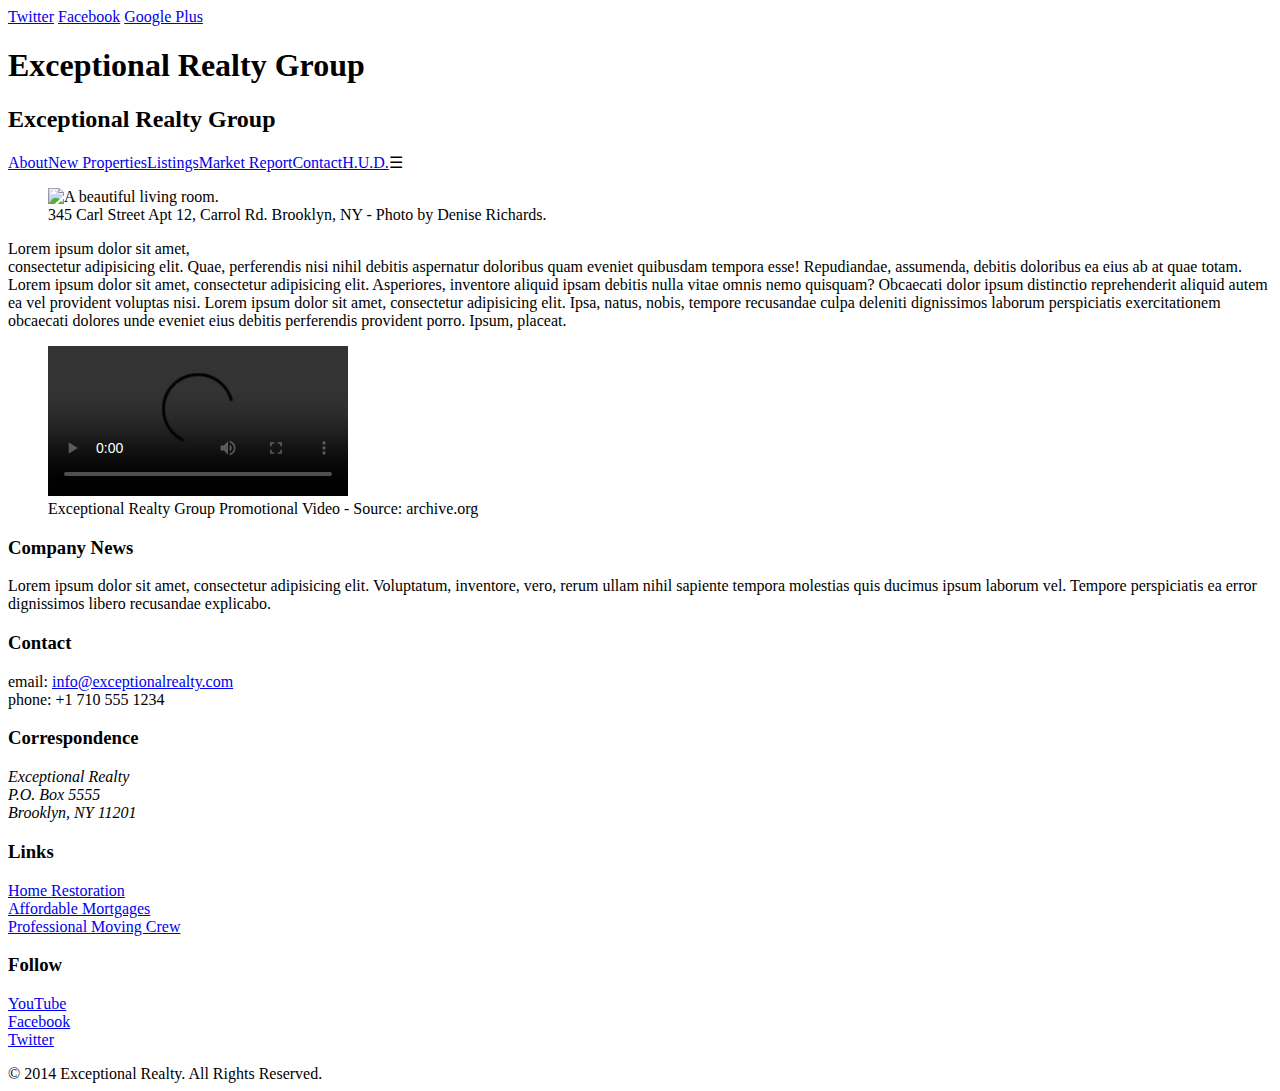
==== index.html @ 19946bb5 "Automatically backed up by Learn" ====
<!DOCTYPE html>
<html lang="en">
  <head>
    <meta charset="UTF-8">
    <meta name="viewport" content="width=device-width, initial">
    <title>Exceptional Realty Group - Luxury Homes - About</title>
    <link rel="stylesheet" href="http://cdnjs.cloudflare.com/ajax/libs/normalize/3.0.0/normalize.min.css">
    <link rel="stylesheet" href="css/style.css">
    <link rel="stylesheet" type="text/css" href="css/responsive.css">
    <script src="http://cdnjs.cloudflare.com/ajax/libs/modernizr/2.7.1/modernizr.min.js"></script>
  </head>
  <body>
    <div id="social">
      <a class="twit" href="#" title="Twitter">Twitter</a>
      <a class="fbook" href="#" title="Facebook">Facebook</a>
      <a class="gplus" href="#" title="Google Plus">Google Plus</a>
    </div>

    <div class="white-wood">
      <header class="medium-fade shadow">
        <div class="wrapper">
          <div id="logo">
            <h1>Exceptional Realty Group</h1>
            <h2>Exceptional Realty Group</h2>
          </div>
        </div><!-- .wrapper -->
        <div id="navbar" class="light-fade">
          <div class="wrapper">
            <nav class="clearfix">
              <a class="selected" href="index.html">About</a><a href="new-properties.html">New Properties</a><a href="real-estate-listings.html">Listings</a><a href="market-report.html">Market Report</a><a href="contact.html">Contact</a><a href="http://hud.gov" target="_blank">H.U.D.</a><a class="menu-icon">&#9776;</a>
            </nav>
          </div><!-- .wrapper -->
        </div><!-- #navbar -->
      </header>

      <div class="wrapper clearfix">

        <section id="featured-property" class="col-3 first shadow">
          <figure>
            <img src="images/intro-pic.jpg" alt="A beautiful living room." title="Welcome to Exceptional Realty Group">
            <figcaption>345 Carl Street Apt 12, Carrol Rd. Brooklyn, NY - Photo by Denise Richards.</figcaption>
          </figure>

          <p>Lorem ipsum dolor sit amet,<br> consectetur adipisicing elit. Quae, perferendis nisi nihil debitis aspernatur doloribus quam eveniet quibusdam tempora esse! Repudiandae, assumenda, debitis doloribus ea eius ab at quae totam. Lorem ipsum dolor sit amet, consectetur adipisicing elit. Asperiores, inventore aliquid ipsam debitis nulla vitae omnis nemo quisquam? Obcaecati dolor ipsum distinctio reprehenderit aliquid autem ea vel provident voluptas nisi. Lorem ipsum dolor sit amet, consectetur adipisicing elit. Ipsa, natus, nobis, tempore recusandae culpa deleniti dignissimos laborum perspiciatis exercitationem obcaecati dolores unde eveniet eius debitis perferendis provident porro. Ipsum, placeat.</p>
        </section>

        <section id="promotional" class="col-2 first shadow">
          <figure>
            <video controls>
              <source src="videos/real-estate.mp4" type="video/mp4">
              <source src="videos/real-estate.ogv" type="video/ogg">
              Your browser does not support HTML5 video. <a href="http://browsehappy.com" target="_blank">Please upgrade your browser</a>.
            </video>
            <figcaption>Exceptional Realty Group Promotional Video - Source: archive.org</figcaption>
          </figure>
        </section>

        <section id="news" class="col-1 shadow">
          <h3>Company News</h3>
          <p>Lorem ipsum dolor sit amet, consectetur adipisicing elit. Voluptatum, inventore, vero, rerum ullam nihil sapiente tempora molestias quis ducimus ipsum laborum vel. Tempore perspiciatis ea error dignissimos libero recusandae explicabo.</p>
        </section>

      </div><!-- .wrapper -->
    </div><!-- .white-wood -->

    <section id="details" class="medium-fade">
      <div class="wrapper clearfix">
        <div class="col-1 first border-right">
          <h3>Contact</h3>
          <p>
            email: <a href="mailto:info@exceptionalrealty.com">info@exceptionalrealty.com</a><br>
            phone: +1 710 555 1234
          </p>
          <h3>Correspondence</h3>
          <address>
            Exceptional Realty<br>
            P.O. Box 5555<br>
            Brooklyn, NY 11201
          </address>
        </div>

        <div class="col-1 border-right">
          <h3>Links</h3>
          <p>
            <a href="#" target="_blank">Home Restoration</a><br>
            <a href="#" target="_blank">Affordable Mortgages</a><br>
            <a href="#" target="_blank">Professional Moving Crew</a>
          </p>
        </div>

        <div class="col-1">
          <h3>Follow</h3>
          <p>
            <a href="#" target="_blank">YouTube</a><br>
            <a href="#" target="_blank">Facebook</a><br>
            <a href="#" target="_blank">Twitter</a>
          </p>
        </div>
      </div><!-- .wrapper -->
    </section>

    <footer>
      &copy; 2014 Exceptional Realty. All Rights Reserved.
    </footer>

  </body>
</html>
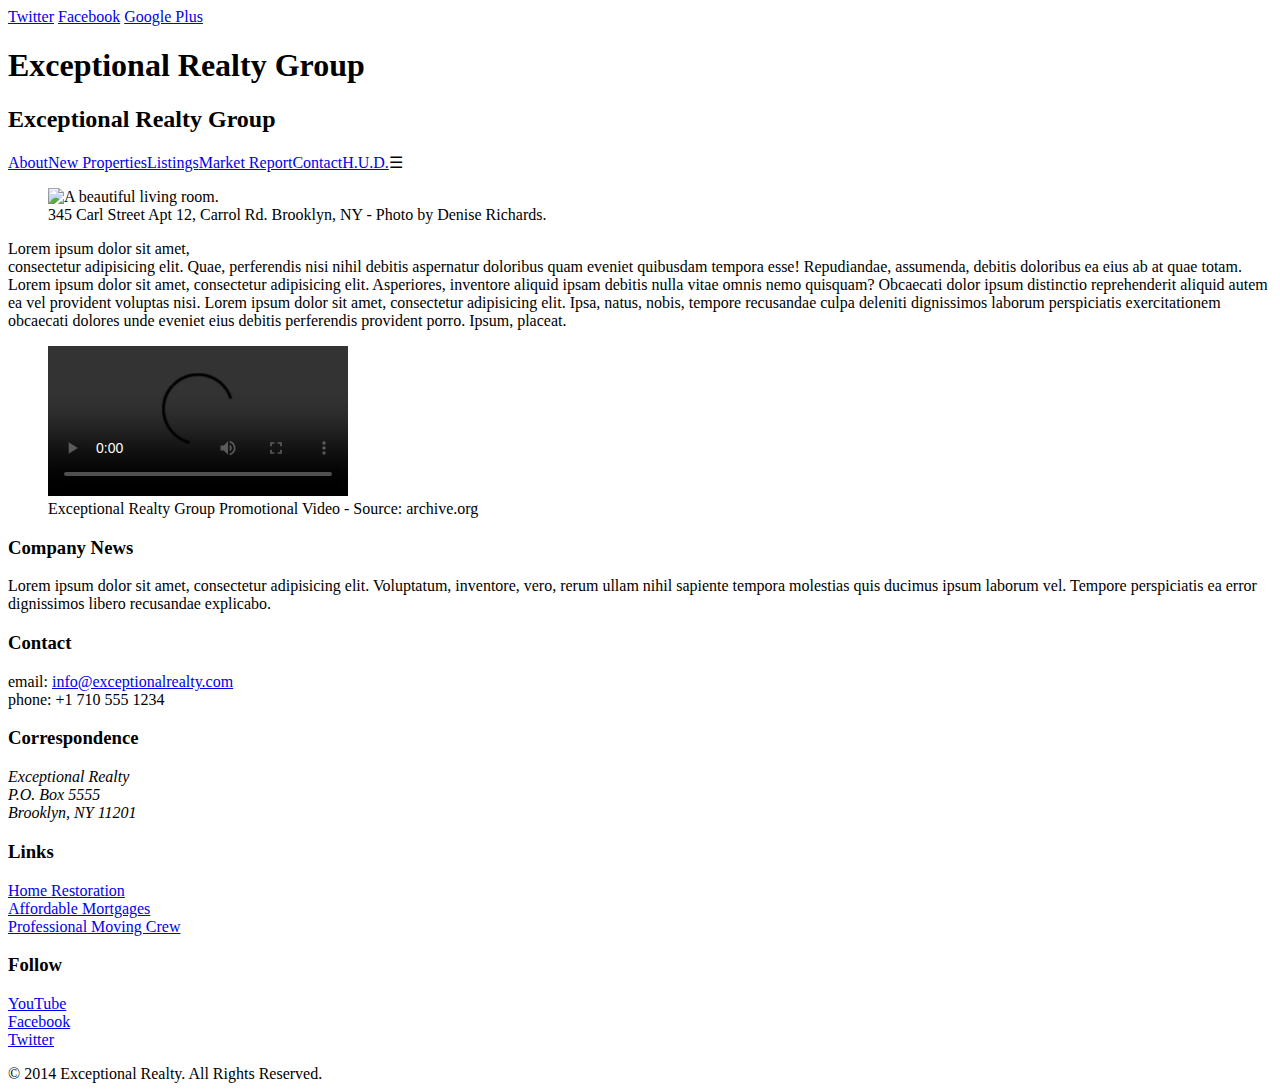
==== commit 3ed52c16: "Automatically backed up by Learn" ====
--- a/index.html
+++ b/index.html
@@ -2,7 +2,7 @@
 <html lang="en">
   <head>
     <meta charset="UTF-8">
-    <meta name="viewport" content="width=device-width, initial">
+    <meta name="viewport" content="width=device-width, initial-scale=1.0, minium-scale=1.0, maxium-scale=1.0">
     <title>Exceptional Realty Group - Luxury Homes - About</title>
     <link rel="stylesheet" href="http://cdnjs.cloudflare.com/ajax/libs/normalize/3.0.0/normalize.min.css">
     <link rel="stylesheet" href="css/style.css">
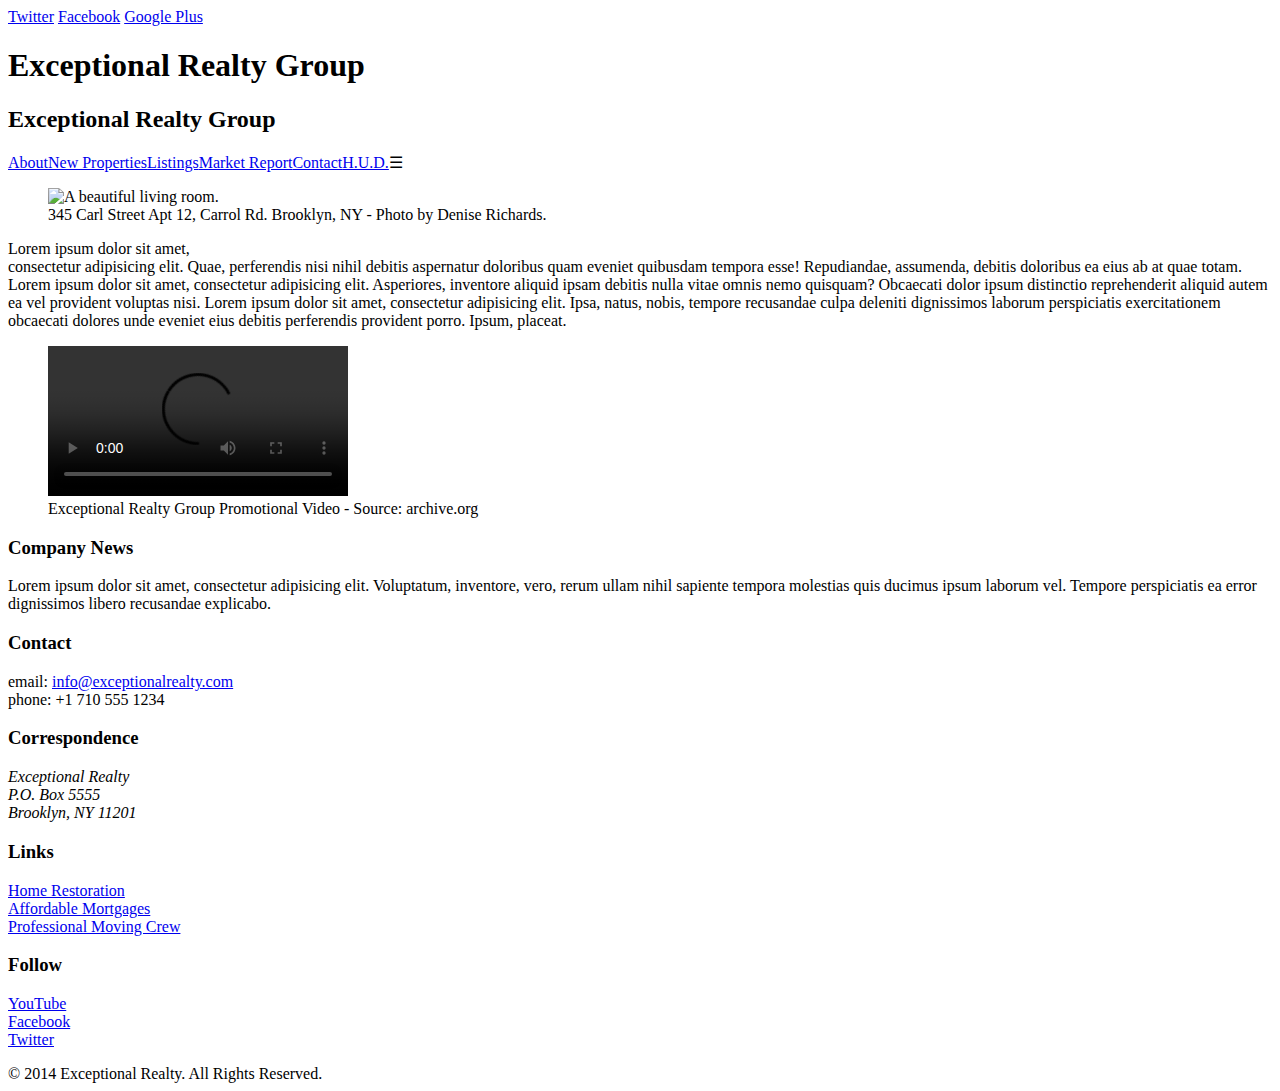
==== commit 276c568a: "Automatically backed up by Learn" ====
--- a/index.html
+++ b/index.html
@@ -6,6 +6,7 @@
     <title>Exceptional Realty Group - Luxury Homes - About</title>
     <link rel="stylesheet" href="http://cdnjs.cloudflare.com/ajax/libs/normalize/3.0.0/normalize.min.css">
     <link rel="stylesheet" href="css/style.css">
+    <link rel="stylesheet" href="css/responsive.css">
     <link rel="stylesheet" type="text/css" href="css/responsive.css">
     <script src="http://cdnjs.cloudflare.com/ajax/libs/modernizr/2.7.1/modernizr.min.js"></script>
   </head>
